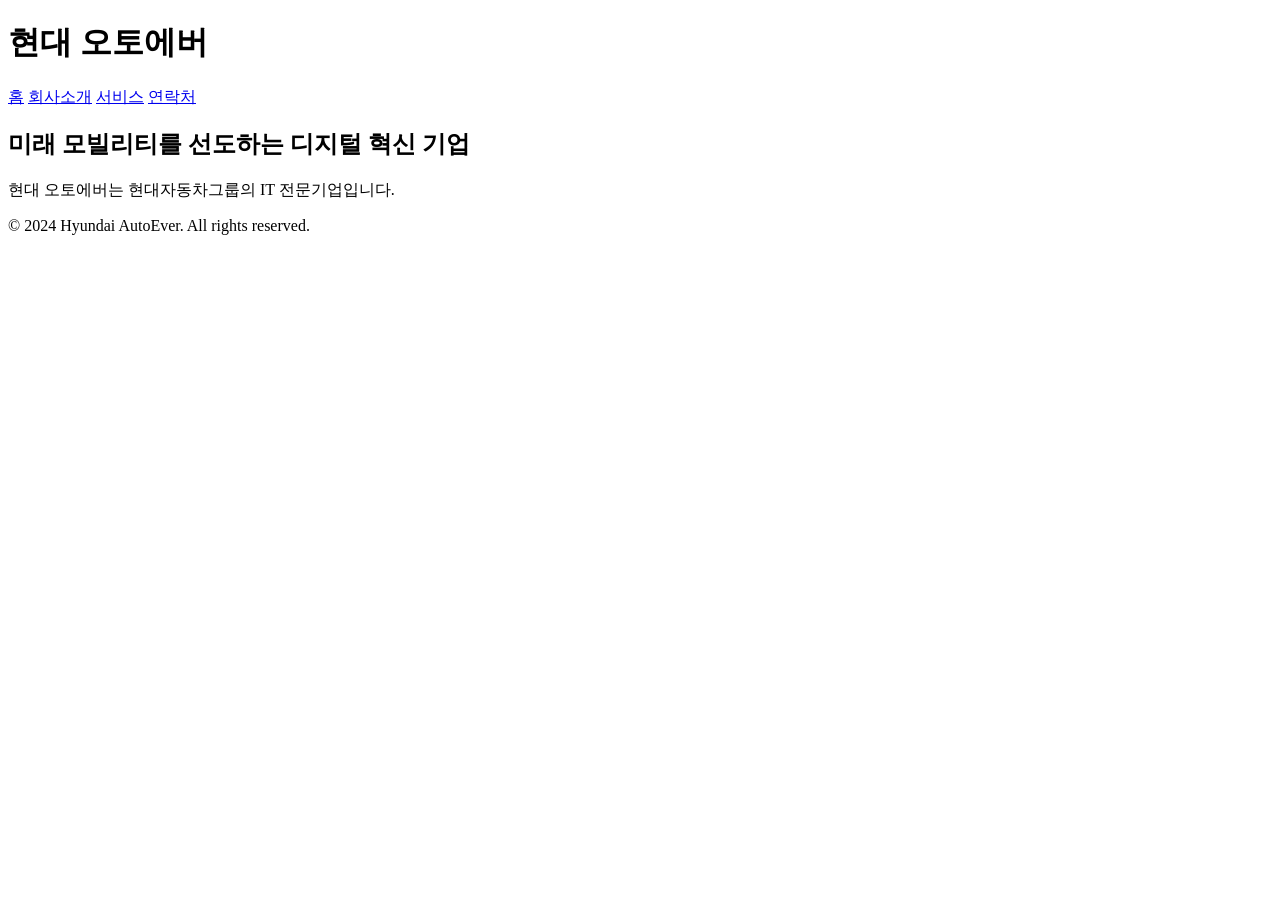
==== index.html @ f6452fa9 "메인 타이틀 문구 개선" ====
<!DOCTYPE html>
<html lang="ko">

<head>
    <meta charset="UTF-8">
    <meta name="viewport" content="width=device-width, initial-scale=1.0">
    <title>현대 오토에버</title>
</head>

<body>
    <header>
        <h1>현대 오토에버</h1>
        <nav>
            <a href="index.html">홈</a>
            <a href="about.html">회사소개</a>
            <a href="services.html">서비스</a>
            <a href="contact.html">연락처</a>
        </nav>
    </header>
    <main>
        <h2>미래 모빌리티를 선도하는 디지털 혁신 기업</h2>
        <p>현대 오토에버는 현대자동차그룹의 IT 전문기업입니다.</p>
    </main>
    <footer>
        <p>&copy; 2024 Hyundai AutoEver. All rights reserved.</p>
    </footer>
</body>

</html>
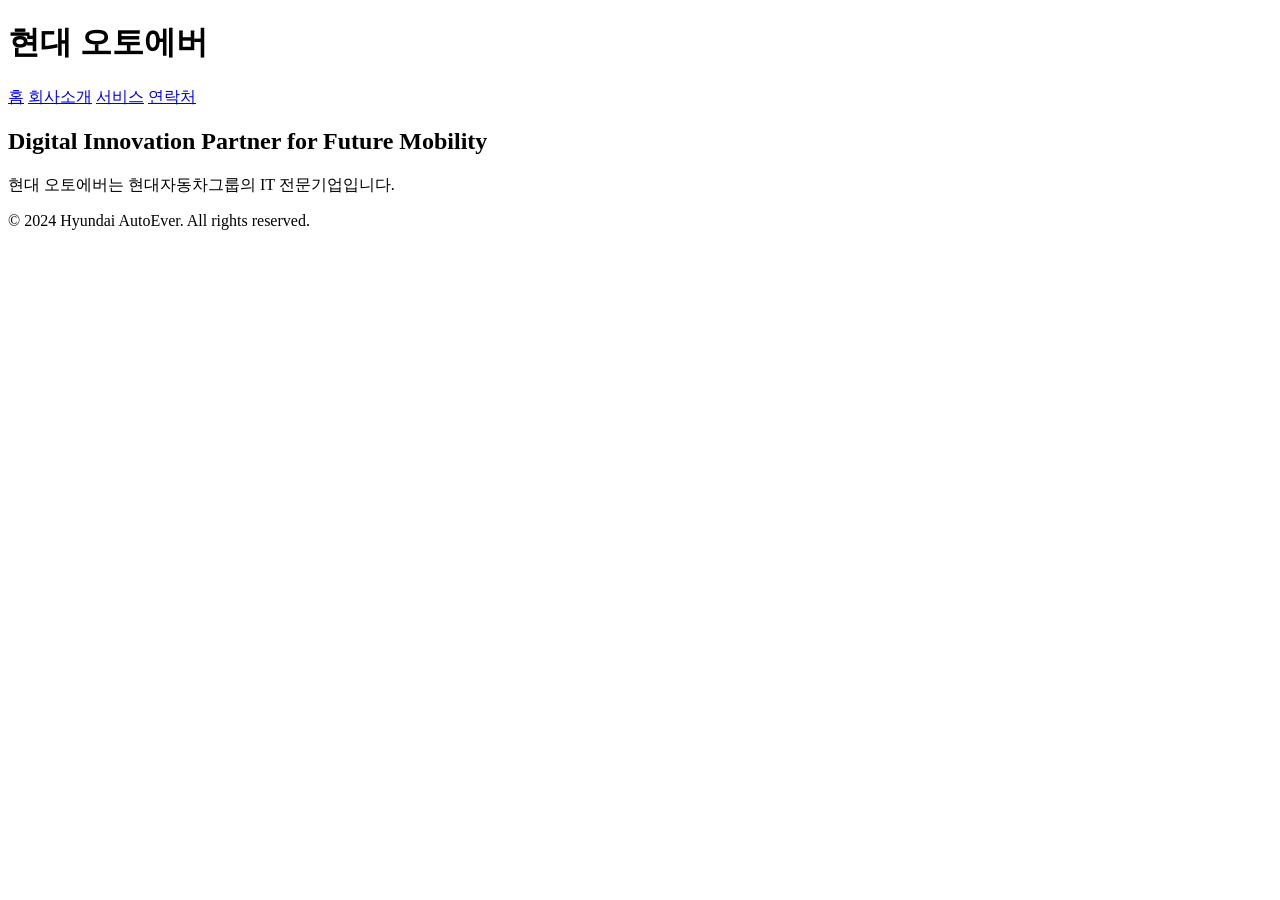
==== commit f7e3ce6b: "메인 타이틀 영문 추가" ====
--- a/index.html
+++ b/index.html
@@ -18,7 +18,7 @@
         </nav>
     </header>
     <main>
-        <h2>미래 모빌리티를 선도하는 디지털 혁신 기업</h2>
+        <h2>Digital Innovation Partner for Future Mobility</h2> <!-- 팀원 수정 -->
         <p>현대 오토에버는 현대자동차그룹의 IT 전문기업입니다.</p>
     </main>
     <footer>
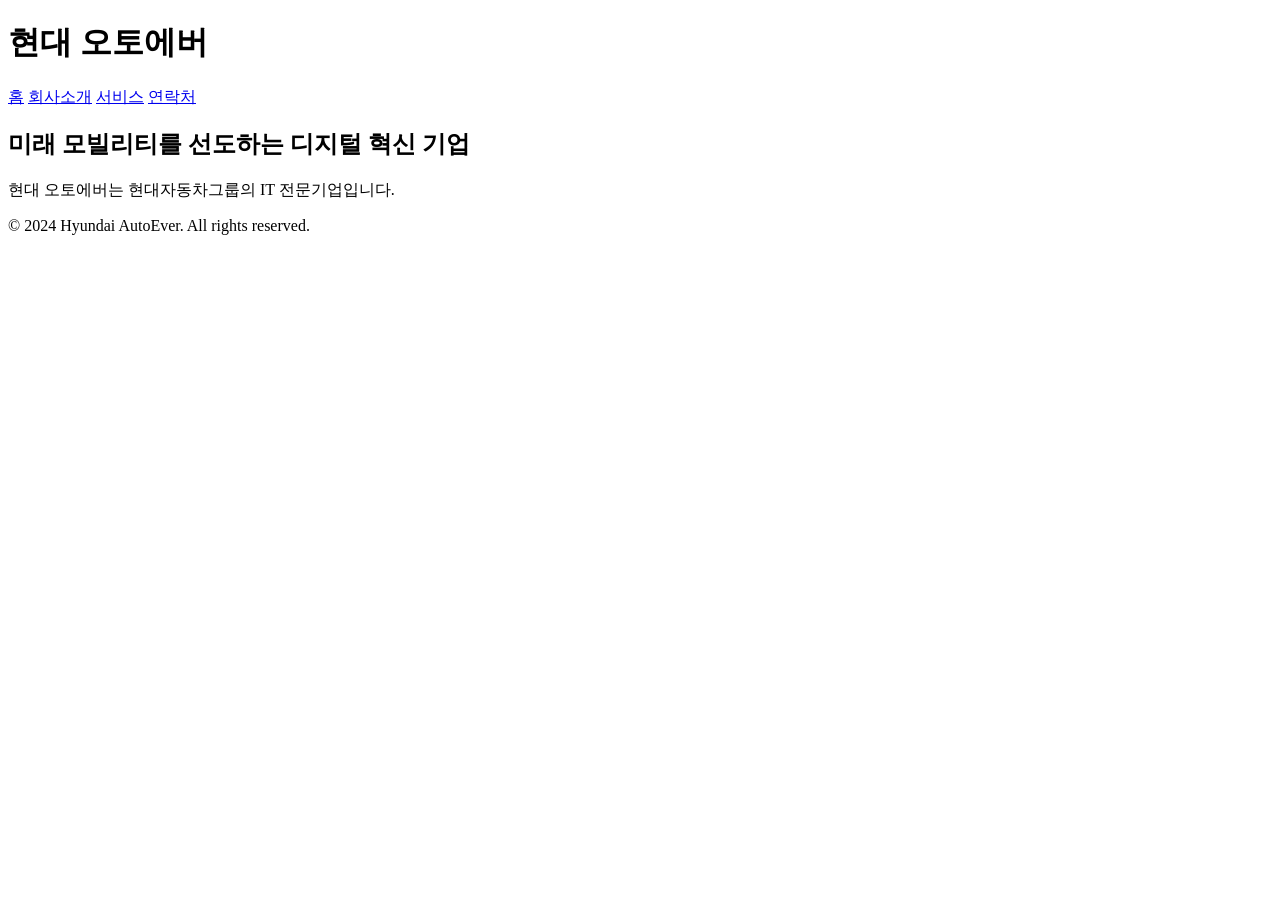
==== commit a088be7f: "Merge pull request #4 from sor999/feature/update-main-title 메인 타이틀 문구 개선" ====
--- a/index.html
+++ b/index.html
@@ -18,7 +18,7 @@
         </nav>
     </header>
     <main>
-        <h2>Digital Innovation Partner for Future Mobility</h2> <!-- 팀원 수정 -->
+        <h2>미래 모빌리티를 선도하는 디지털 혁신 기업</h2>
         <p>현대 오토에버는 현대자동차그룹의 IT 전문기업입니다.</p>
     </main>
     <footer>
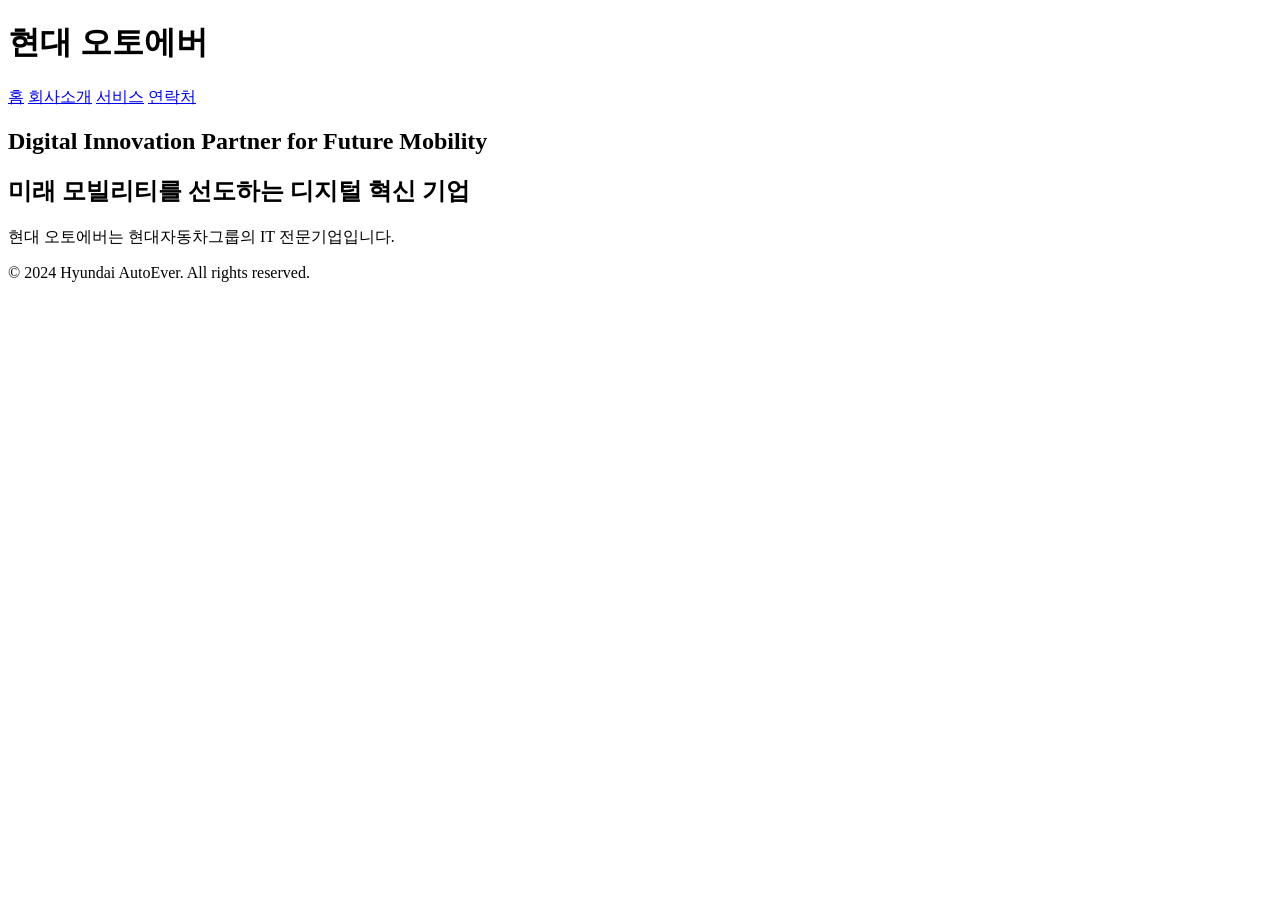
==== commit a9fb4c04: "Merge branch 'main' into feature/add-description" ====
--- a/index.html
+++ b/index.html
@@ -18,6 +18,7 @@
         </nav>
     </header>
     <main>
+        <h2>Digital Innovation Partner for Future Mobility</h2> <!-- 팀원 수정 -->
         <h2>미래 모빌리티를 선도하는 디지털 혁신 기업</h2>
         <p>현대 오토에버는 현대자동차그룹의 IT 전문기업입니다.</p>
     </main>
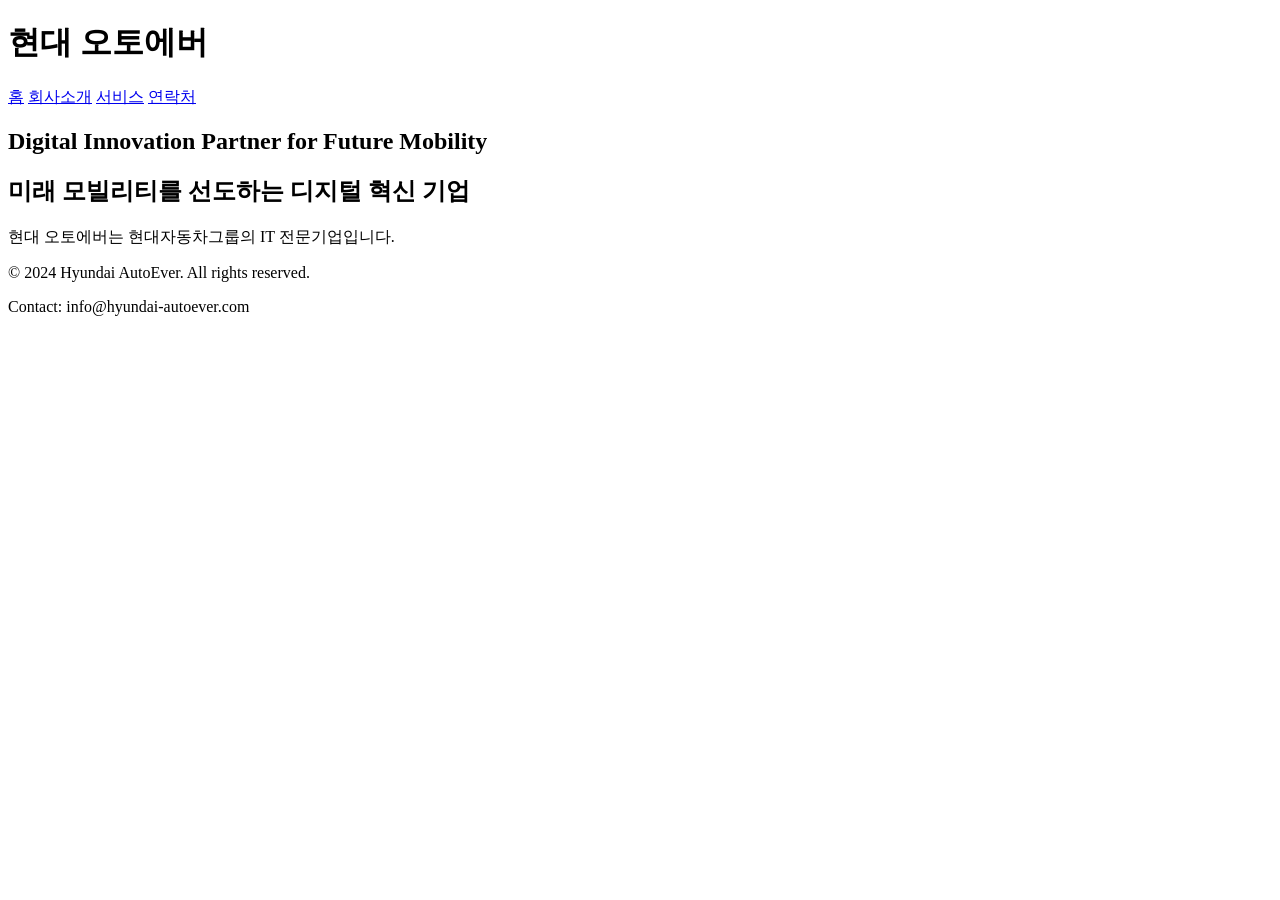
==== commit 330444a0: "feat: 소개 수정" ====
--- a/index.html
+++ b/index.html
@@ -24,6 +24,7 @@
     </main>
     <footer>
         <p>&copy; 2024 Hyundai AutoEver. All rights reserved.</p>
+        <p>Contact: info@hyundai-autoever.com</p>
     </footer>
 </body>
 
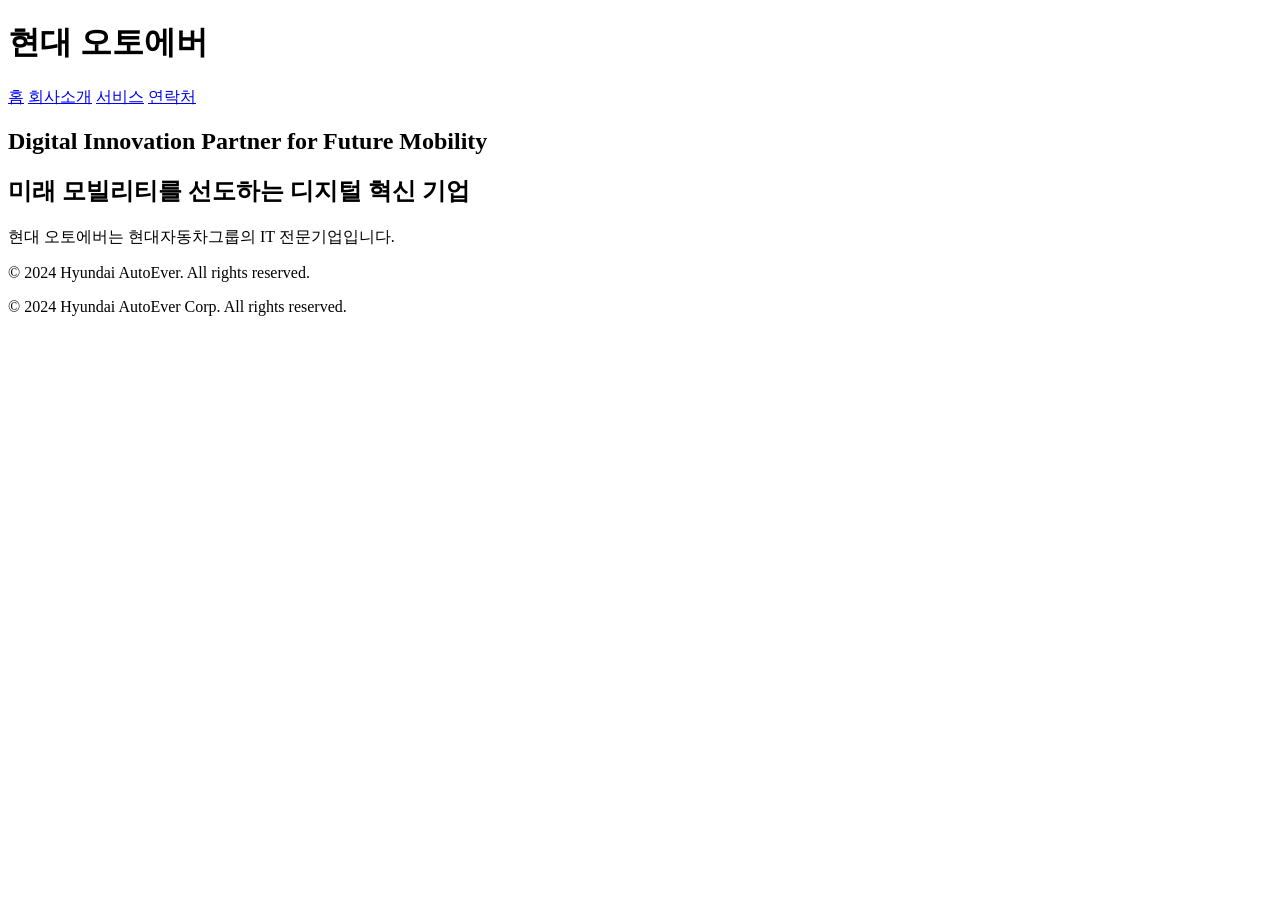
==== commit f8f02bf0: "feat: footer 소개 수정" ====
--- a/index.html
+++ b/index.html
@@ -24,7 +24,7 @@
     </main>
     <footer>
         <p>&copy; 2024 Hyundai AutoEver. All rights reserved.</p>
-        <p>Contact: info@hyundai-autoever.com</p>
+        <p>&copy; 2024 Hyundai AutoEver Corp. All rights reserved.</p>
     </footer>
 </body>
 
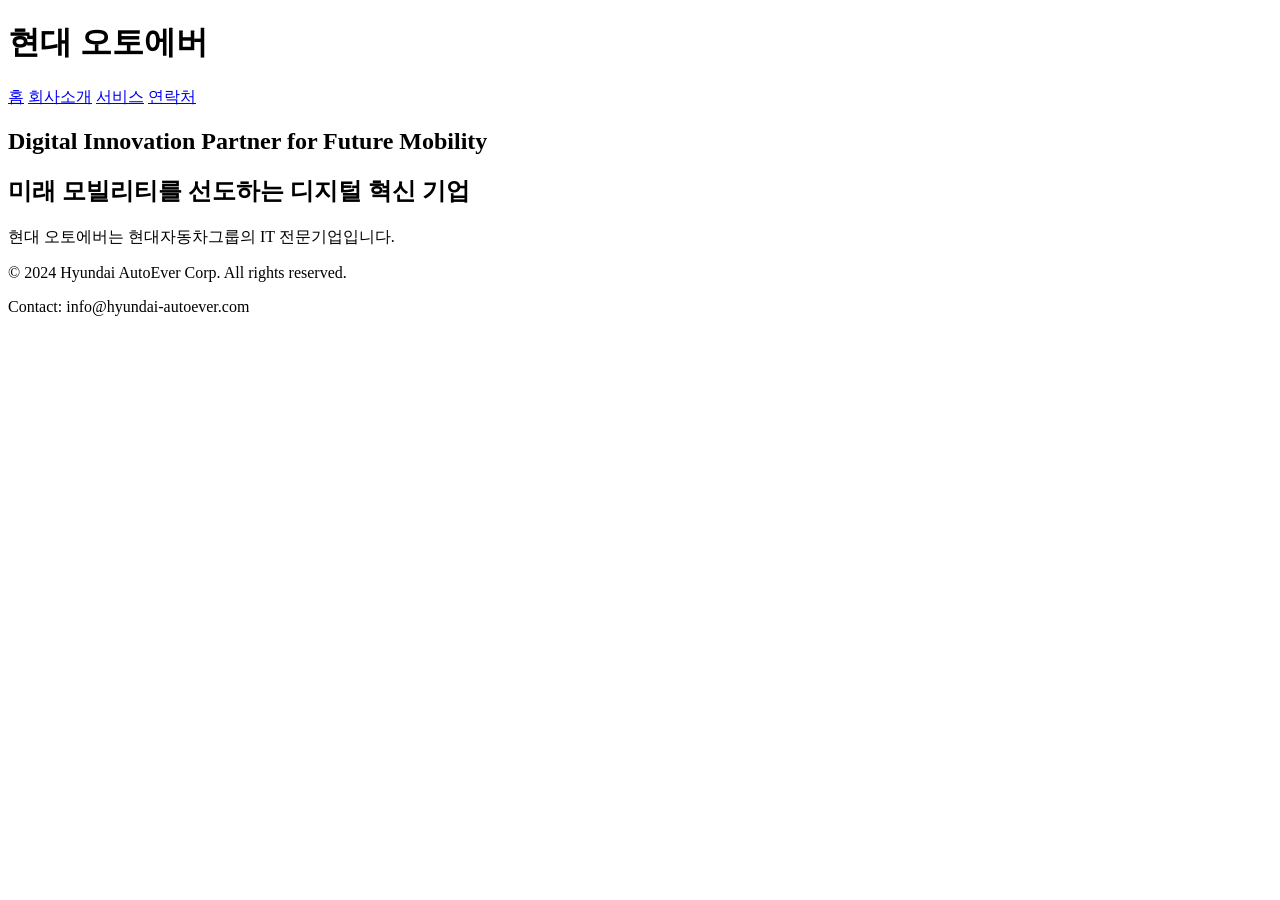
==== commit e335f036: "Merge main into feature/add-description" ====
--- a/index.html
+++ b/index.html
@@ -23,8 +23,8 @@
         <p>현대 오토에버는 현대자동차그룹의 IT 전문기업입니다.</p>
     </main>
     <footer>
-        <p>&copy; 2024 Hyundai AutoEver. All rights reserved.</p>
         <p>&copy; 2024 Hyundai AutoEver Corp. All rights reserved.</p>
+        <p>Contact: info@hyundai-autoever.com</p>
     </footer>
 </body>
 
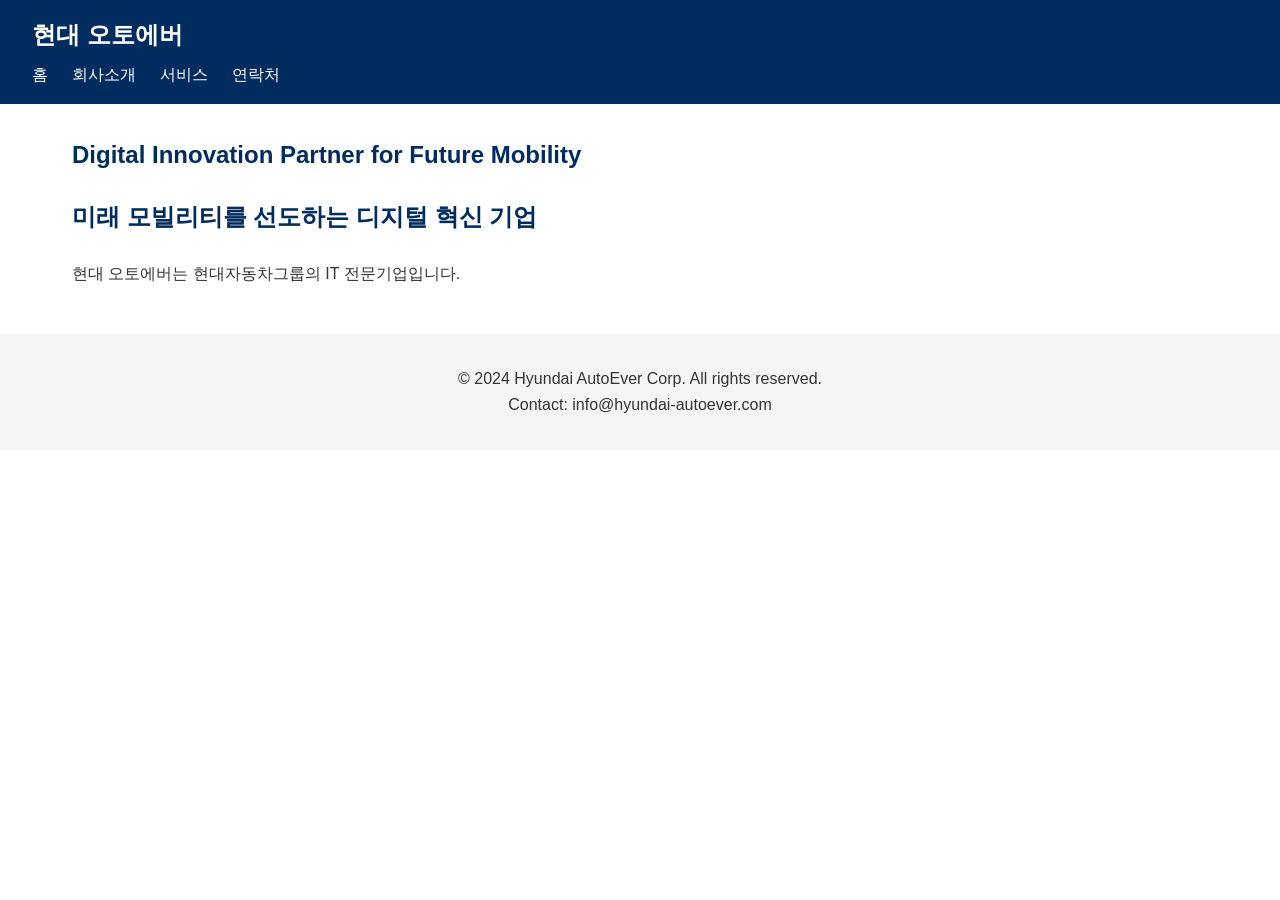
==== commit dbb180c0: "style: HTML 파일에 CSS 링크 추가 (#12)" ====
--- a/index.html
+++ b/index.html
@@ -5,6 +5,7 @@
     <meta charset="UTF-8">
     <meta name="viewport" content="width=device-width, initial-scale=1.0">
     <title>현대 오토에버</title>
+    <link rel="stylesheet" href="style.css">
 </head>
 
 <body>
--- a/style.css
+++ b/style.css
@@ -0,0 +1,58 @@
+/* 전체 스타일 */
+* {
+    margin: 0;
+    padding: 0;
+    box-sizing: border-box;
+}
+body {
+    font-family: 'Noto Sans KR', sans-serif;
+    line-height: 1.6;
+    color: #333;
+}
+/* 헤더 */
+header {
+    background-color: #002c5f;
+    color: white;
+    padding: 1rem 2rem;
+}
+header h1 {
+    font-size: 1.5rem;
+    margin-bottom: 0.5rem;
+}
+/* 네비게이션 */
+nav {
+    display: flex;
+    gap: 1.5rem;
+}
+nav a {
+    color: white;
+    text-decoration: none;
+    transition: opacity 0.3s;
+}
+nav a:hover {
+    opacity: 0.7;
+}
+/* 메인 컨텐츠 */
+main {
+    max-width: 1200px;
+    margin: 2rem auto;
+    padding: 0 2rem;
+}
+main h2 {
+    color: #002c5f;
+    margin-bottom: 1.5rem;
+}
+section {
+    margin-bottom: 2rem;
+}
+section h3 {
+    color: #004a99;
+    margin-bottom: 1rem;
+}
+/* 푸터 */
+footer {
+    background-color: #f5f5f5;
+    text-align: center;
+    padding: 2rem;
+    margin-top: 3rem;
+}
